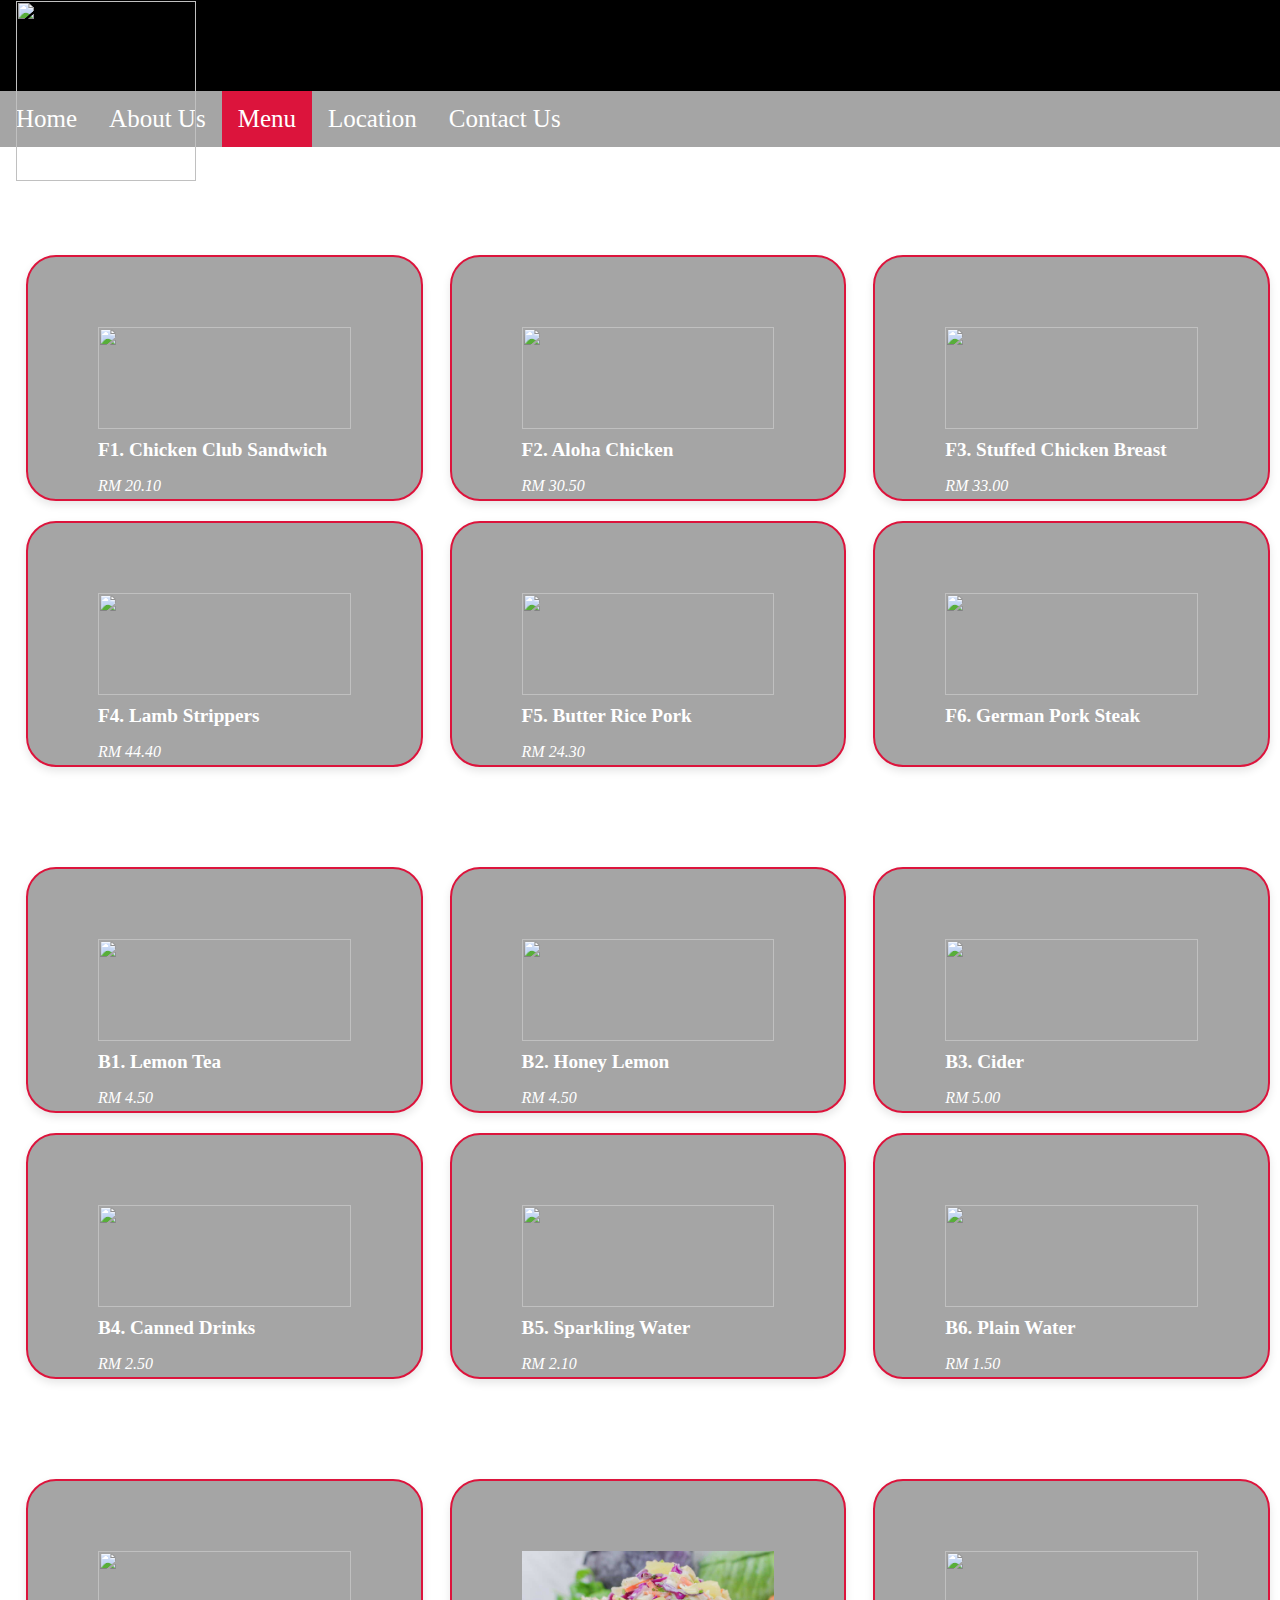
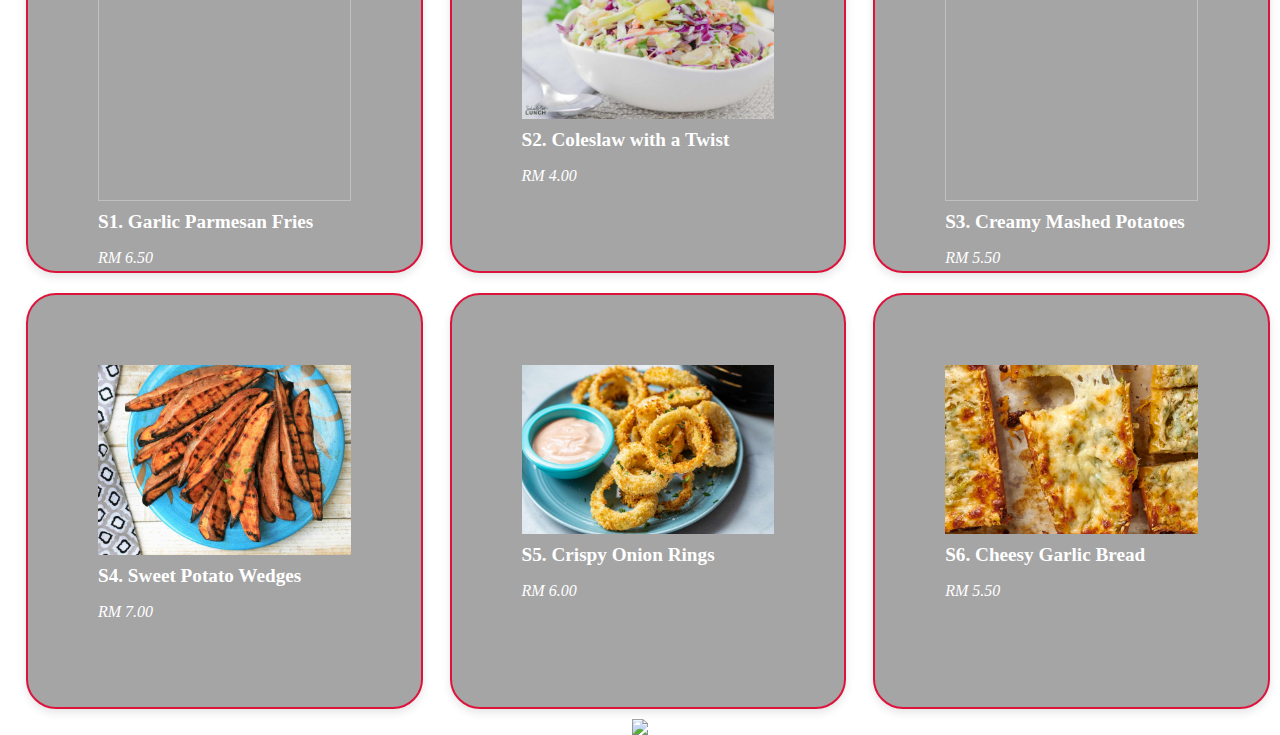
==== menu.html @ 8d3d1642 "Add files via upload" ====
<html>
<head>
  <meta charset="UTF-8">
  <meta name="viewport" content="width=device-width, initial-scale=1.0">
<title>Menu | Uncle Brian </title>
<link rel="stylesheet" href="css.css">
</head>

<header style="padding-top: 1px; padding-left: 16px;">
  <a href="home.html"><img src="logo2.png" width="180px" style="padding-left: 0;"></a>
</header>

<body style="background-color: white;">
<nav class="nav">
    <a href="home.html">Home</a>
    <a href="about us.html">About Us</a>
    <a href="menu.html"  class="active">Menu</a>
    <a href="location.html">Location</a>
    <a href="contact us.html">Contact Us</a>
</nav>
<br>


<main style="padding-left: 16;">
    <div style="text-align: center;">
        <h1>Food</h1>
    </div>
  <div class="product-grid">
    <div class="product-card">
        <img src="f1.png" class="product-image">
        <h2 class="product-name">F1. Chicken Club Sandwich</h2>
        <p class="product-price">RM 20.10</p>
    </div>

    <div class="product-card">
        <img src="f2.png" class="product-image">
        <h2 class="product-name">F2. Aloha Chicken</h2>
        <p class="product-price">RM 30.50</p>
    </div>

    <div class="product-card">
        <img src="f3.png" class="product-image">
        <h2 class="product-name">F3. Stuffed Chicken Breast</h2>
        <p class="product-price">RM 33.00</p>
    </div>

    <div class="product-card">
        <img src="f4.png" class="product-image">
        <h2 class="product-name">F4. Lamb Strippers</h2>
        <p class="product-price">RM 44.40</p>
    </div>

    <div class="product-card">
        <img src="f5.png" class="product-image">
        <h2 class="product-name">F5. Butter Rice Pork</h2>
        <p class="product-price">RM 24.30</p>
    </div>

    <div class="product-card">
        <img src="f6.png" class="product-image">
        <h2 class="product-name">F6. German Pork Steak</h2>
        <p class="product-price"></p>
    </div>
    </div>

    <div style="text-align: center;">
        <h1>Beverages</h1>
    </div>

    <div class="product-grid">
    <div class="product-card">
        <img src="b1.png" class="product-image">
        <h2 class="product-name">B1. Lemon Tea</h2>
        <p class="product-price">RM 4.50</p>
    </div>
    
    <div class="product-card">
        <img src="b2.png" class="product-image">
        <h2 class="product-name">B2. Honey Lemon</h2>
        <p class="product-price">RM 4.50</p>
    </div>
    
    <div class="product-card">
        <img src="b3.png" class="product-image">
        <h2 class="product-name">B3. Cider</h2>
        <p class="product-price">RM 5.00</p>
    </div>
    
    <div class="product-card">
        <img src="b4.png" class="product-image">
        <h2 class="product-name">B4. Canned Drinks</h2>
        <p class="product-price">RM 2.50</p>
    </div>
    
    <div class="product-card">
        <img src="b5.png" class="product-image">
        <h2 class="product-name">B5. Sparkling Water</h2>
        <p class="product-price">RM 2.10</p>
    </div>
    
    <div class="product-card">
        <img src="b6.png" class="product-image">
        <h2 class="product-name">B6. Plain Water</h2>
        <p class="product-price">RM 1.50</p>
    </div>
    </div>
    <div style="text-align: center;">
        <h1>Side Dishes</h1>
    </div>
    <div class="product-grid">
    <div class="product-card">
        <img src="sd1.png" class="product-image">
        <h2 class="product-name">S1. Garlic Parmesan Fries</h2>
        <p class="product-price">RM 6.50</p>
    </div>
    
    <div class="product-card">
        <img src="sd2.png" class="product-image">
        <h2 class="product-name">S2. Coleslaw with a Twist</h2>
        <p class="product-price">RM 4.00</p>
    </div>
    
    <div class="product-card">
        <img src="sd3.png" class="product-image">
        <h2 class="product-name">S3. Creamy Mashed Potatoes</h2>
        <p class="product-price">RM 5.50</p>
    </div>
    
    <div class="product-card">
        <img src="sd4.png" class="product-image">
        <h2 class="product-name">S4. Sweet Potato Wedges</h2>
        <p class="product-price">RM 7.00</p>
    </div>
    
    <div class="product-card">
        <img src="sd5.png" class="product-image">
        <h2 class="product-name">S5. Crispy Onion Rings</h2>
        <p class="product-price">RM 6.00</p>
    </div>
    
    <div class="product-card">
        <img src="sd6.png" class="product-image">
        <h2 class="product-name">S6. Cheesy Garlic Bread</h2>
        <p class="product-price">RM 5.50</p>
    </div>
    

</main>

<footer class="footer">
    <img src="banner.png" style="max-width: 100%;">
</footer>
</body>
</html>
---- css.css ----
html {
    font-family: 'Times New Roman', Times, serif;
}
body {
  margin: 0;
  background-image: url(malaysia\ bg.png);
  background-attachment: fixed;
  background-size: 100%;
  color: white;
  cursor: url('cursor.cur'), auto;
}

.nav {
    overflow: hidden;
    background-color: rgba(0, 0, 0, 0.353);
    height: auto;
}
.nav a {
    color: white;
    float: left;
    display: block;
    text-align: center;
    text-decoration: none;
    padding: 14px 16px;
    font-size: 25px;
}
.nav a:hover {
    color: crimson;
}
.nav a.active {
    color: white;
    background-color: crimson;
    text-decoration: none;
}
.nav input[type=text] {
    padding: 6px;
    margin-top: 8px;
    font-size: 17px;
    border: none;
}

.no_padding {
    padding-left: 10px;
}

.no_padding h2 {
    font-size: 50;
}

.no_padding p {
    font-size: 25;
}

.list {
    margin: 0;
    left: 5;
    padding: 0;
    width: 180px;
    position: absolute;
    height: auto;
    overflow: auto;
    background-color: azure;
    padding-left: 10px;
    color: black;
}
.list a {
    text-decoration: none;
    color: blue;
}

.footer {
    position: relative;
    bottom: 0;
    left: 0;
    width: 100%;
    height: auto;
    color: white;
    text-align: center;
}

header {
    background-color: rgb(0, 0, 0);
    height: 90px;
}

/* Slideshow Section */
.mySlides {display: none;}

img {vertical-align: middle;}

.slideshow-container {
    max-width: 1000px;
    position: relative;
    margin: auto;
}

.dot {
    height: 15px;
    width: 15px;
    margin: 0 2px;
    background-color: #bbb;
    border-radius: 50%;
    display: inline-block;
    transition: background-color 0.6s ease;
}

.active {
    background-color: #717171;
  }

@keyframes none {
    from {opacity: .4}
    to {opacity: 1}
}

/* Slideshow Section End */

/* Product Grid */
.product-grid {
    display: flex;
    flex-wrap: wrap; 
    justify-content: space-between;
}

.product-card {
    width: 20%;
    padding: 70px; 
    border: 2px solid crimson; 
    border-radius: 30px;
    background-color: rgba(0, 0, 0, 0.353);
    margin: 10px; 
    text-align: left;
    box-shadow: 0 4px 8px rgba(0, 0, 0, 0.1); 
}

.product-image {
    width: 100%;
    height: auto; 
    max-height: 100%; 
    object-fit: cover; 
}

.product-name {
    margin: 10px 0;
    font-size: 1.2em;
    color: white;
}

.product-price {
    font-size: 1em;
    color: white;
    font-style: italic;
}
/* End of Product Grid */

@media screen and (max-width: 700px) {
    .nav a, .nav input[type=text] {
      float: none;
      display: block;
      text-align: left;
      width: 100%;
      margin: 0;
      padding: 14px;
    }
    .nav input[type=text] {
      border: 1px solid #ccc;
    }
    body {
        margin: 0;
        background-image: url(background-vertical.jpg);
        background-attachment: fixed;
        background-size: 100%;
        color: white;
      }
    .product-card {
        width: 100%; 
    }
    .card {
        width: 100%;
    }
    .card h1{
        font-size: 25px;
    }
    .card2 {
        width: 100%;
    }

    .card2 h1{
        font-size: 0px;
    }
    iframe {
        display: none;
    }
  }

.reservations {
    background-color: rgba(0, 0, 0, 0.353);
    padding-left: 16px;
}

.card {
    width: 50%;
    padding: 70px;
    margin: 10px; 
    text-align: left;
    box-shadow: 0 4px 8px rgba(0, 0, 0, 0.1);
    background-color: rgba(0, 0, 0, 0.353);
}

.card2 {
    width: 50%;
    padding: 70px;
    margin: 0px; 
    text-align: left;
    box-shadow: 0 4px 8px rgba(0, 0, 0, 0.1);
    background-color: rgba(0, 0, 0, 0.353);
}

button {
    background-color: transparent;
    color: white;
    border: 1px solid crimson;
}

input {
    background-color: transparent;
    color: white;
    border: 1px solid crimson;
}
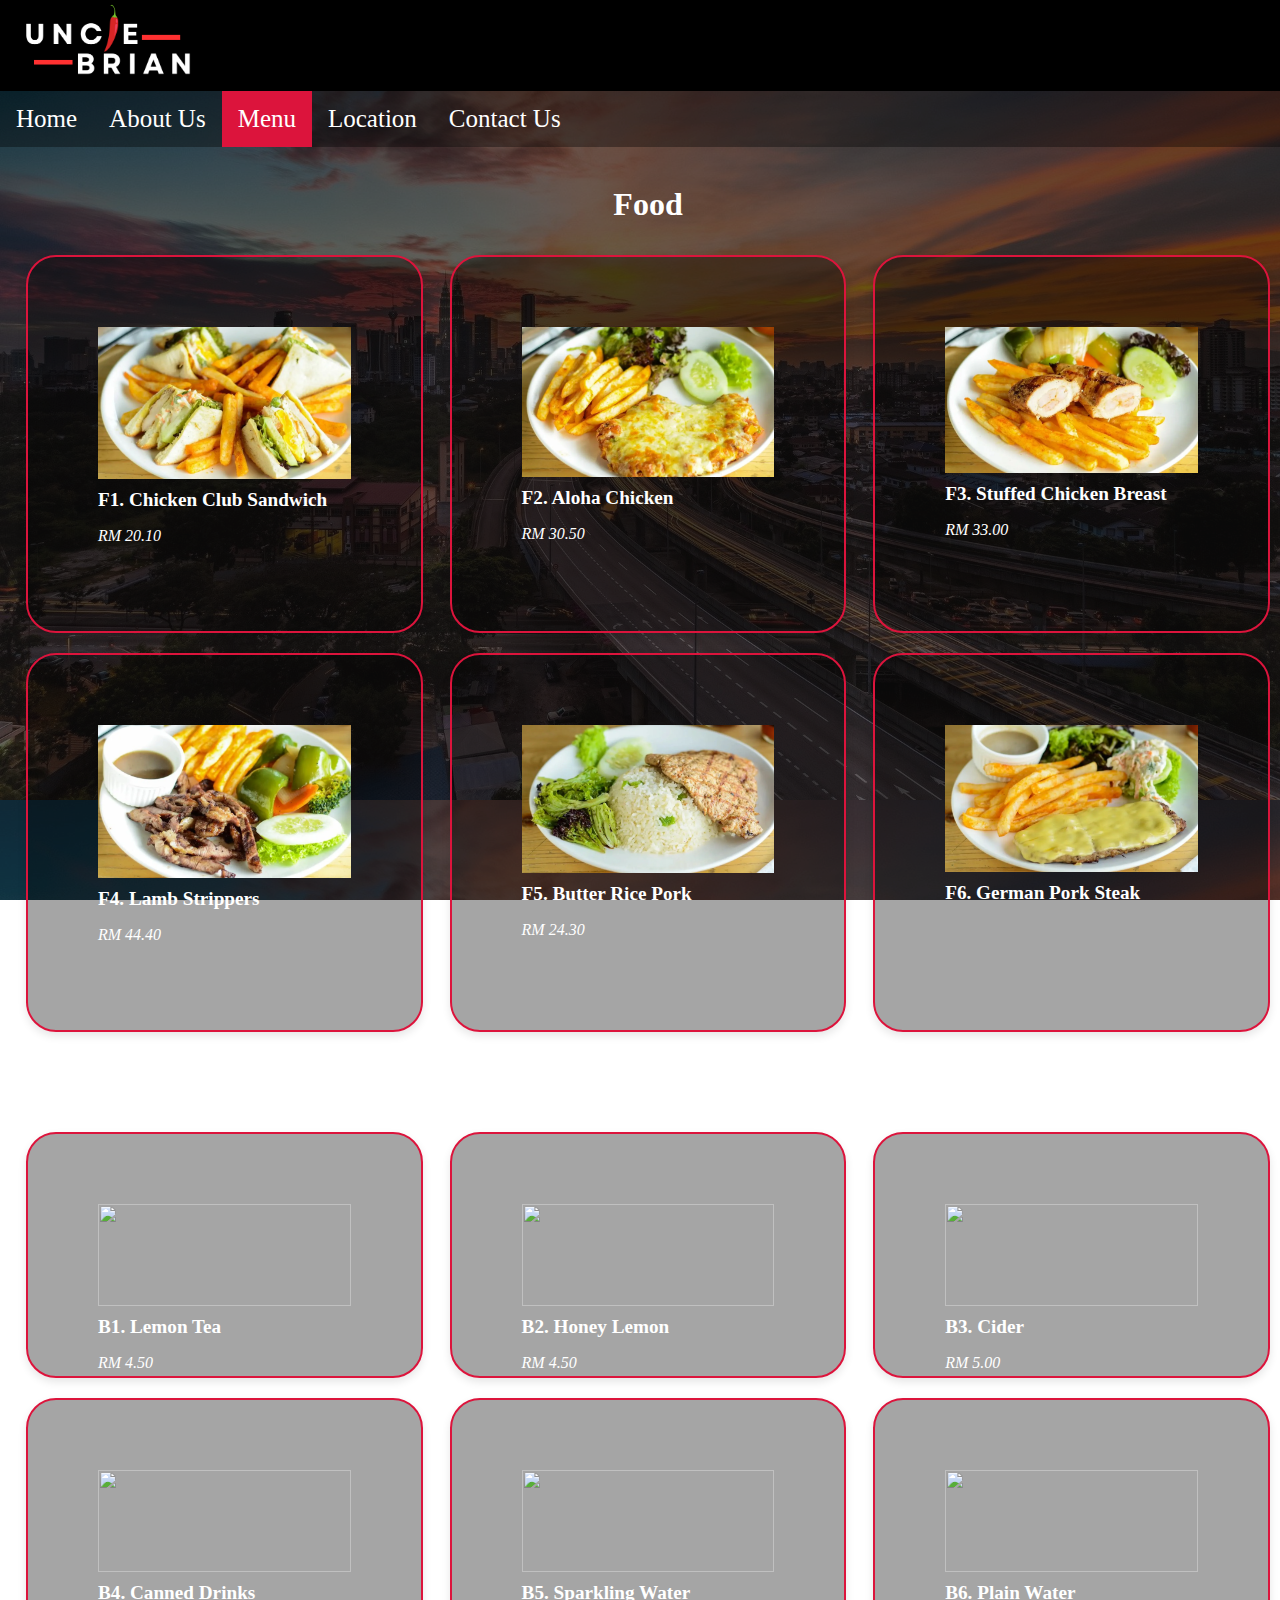
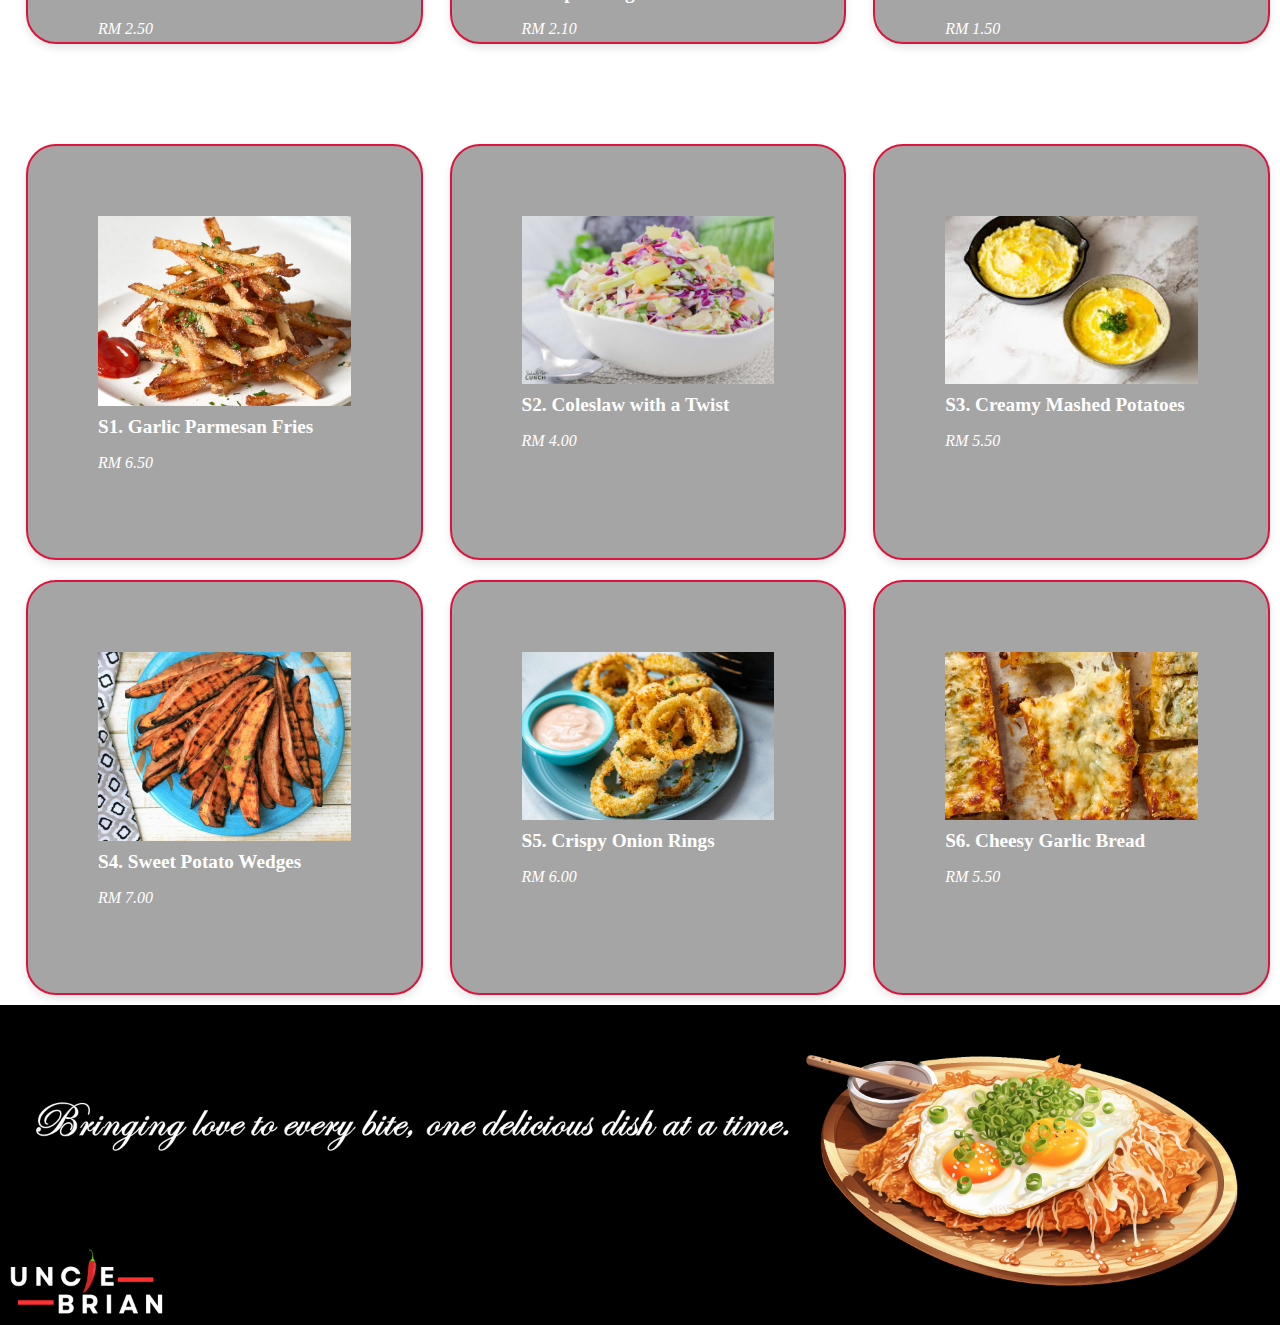
==== commit 18d0e551: "Update menu.html" ====
--- a/menu.html
+++ b/menu.html
@@ -2,8 +2,8 @@
 <head>
   <meta charset="UTF-8">
   <meta name="viewport" content="width=device-width, initial-scale=1.0">
-<title>Menu | Uncle Brian </title>
-<link rel="stylesheet" href="css.css">
+  <title>Menu | Uncle Brian </title>
+  <link rel="stylesheet" href="css.css">
 </head>
 
 <header style="padding-top: 1px; padding-left: 16px;">
@@ -14,53 +14,52 @@
 <nav class="nav">
     <a href="home.html">Home</a>
     <a href="about us.html">About Us</a>
-    <a href="menu.html"  class="active">Menu</a>
+    <a href="menu.html" class="active">Menu</a>
     <a href="location.html">Location</a>
     <a href="contact us.html">Contact Us</a>
 </nav>
 <br>
 
-
 <main style="padding-left: 16;">
     <div style="text-align: center;">
         <h1>Food</h1>
     </div>
-  <div class="product-grid">
-    <div class="product-card">
-        <img src="f1.png" class="product-image">
-        <h2 class="product-name">F1. Chicken Club Sandwich</h2>
-        <p class="product-price">RM 20.10</p>
-    </div>
+    <div class="product-grid">
+        <div class="product-card">
+            <img src="f1.png" class="product-image">
+            <h2 class="product-name">F1. Chicken Club Sandwich</h2>
+            <p class="product-price">RM 20.10</p>
+        </div>
 
-    <div class="product-card">
-        <img src="f2.png" class="product-image">
-        <h2 class="product-name">F2. Aloha Chicken</h2>
-        <p class="product-price">RM 30.50</p>
-    </div>
+        <div class="product-card">
+            <img src="f2.png" class="product-image">
+            <h2 class="product-name">F2. Aloha Chicken</h2>
+            <p class="product-price">RM 30.50</p>
+        </div>
 
-    <div class="product-card">
-        <img src="f3.png" class="product-image">
-        <h2 class="product-name">F3. Stuffed Chicken Breast</h2>
-        <p class="product-price">RM 33.00</p>
-    </div>
+        <div class="product-card">
+            <img src="f3.png" class="product-image">
+            <h2 class="product-name">F3. Stuffed Chicken Breast</h2>
+            <p class="product-price">RM 33.00</p>
+        </div>
 
-    <div class="product-card">
-        <img src="f4.png" class="product-image">
-        <h2 class="product-name">F4. Lamb Strippers</h2>
-        <p class="product-price">RM 44.40</p>
-    </div>
+        <div class="product-card">
+            <img src="f4.png" class="product-image">
+            <h2 class="product-name">F4. Lamb Strippers</h2>
+            <p class="product-price">RM 44.40</p>
+        </div>
 
-    <div class="product-card">
-        <img src="f5.png" class="product-image">
-        <h2 class="product-name">F5. Butter Rice Pork</h2>
-        <p class="product-price">RM 24.30</p>
-    </div>
+        <div class="product-card">
+            <img src="f5.png" class="product-image">
+            <h2 class="product-name">F5. Butter Rice Pork</h2>
+            <p class="product-price">RM 24.30</p>
+        </div>
 
-    <div class="product-card">
-        <img src="f6.png" class="product-image">
-        <h2 class="product-name">F6. German Pork Steak</h2>
-        <p class="product-price"></p>
-    </div>
+        <div class="product-card">
+            <img src="f6.png" class="product-image">
+            <h2 class="product-name">F6. German Pork Steak</h2>
+            <p class="product-price"></p>
+        </div>
     </div>
 
     <div style="text-align: center;">
@@ -68,87 +67,88 @@
     </div>
 
     <div class="product-grid">
-    <div class="product-card">
-        <img src="b1.png" class="product-image">
-        <h2 class="product-name">B1. Lemon Tea</h2>
-        <p class="product-price">RM 4.50</p>
+        <div class="product-card">
+            <img src="b1.png" class="product-image">
+            <h2 class="product-name">B1. Lemon Tea</h2>
+            <p class="product-price">RM 4.50</p>
+        </div>
+        
+        <div class="product-card">
+            <img src="b2.png" class="product-image">
+            <h2 class="product-name">B2. Honey Lemon</h2>
+            <p class="product-price">RM 4.50</p>
+        </div>
+        
+        <div class="product-card">
+            <img src="b3.png" class="product-image">
+            <h2 class="product-name">B3. Cider</h2>
+            <p class="product-price">RM 5.00</p>
+        </div>
+        
+        <div class="product-card">
+            <img src="b4.png" class="product-image">
+            <h2 class="product-name">B4. Canned Drinks</h2>
+            <p class="product-price">RM 2.50</p>
+        </div>
+        
+        <div class="product-card">
+            <img src="b5.png" class="product-image">
+            <h2 class="product-name">B5. Sparkling Water</h2>
+            <p class="product-price">RM 2.10</p>
+        </div>
+        
+        <div class="product-card">
+            <img src="b6.png" class="product-image">
+            <h2 class="product-name">B6. Plain Water</h2>
+            <p class="product-price">RM 1.50</p>
+        </div>
     </div>
     
-    <div class="product-card">
-        <img src="b2.png" class="product-image">
-        <h2 class="product-name">B2. Honey Lemon</h2>
-        <p class="product-price">RM 4.50</p>
-    </div>
-    
-    <div class="product-card">
-        <img src="b3.png" class="product-image">
-        <h2 class="product-name">B3. Cider</h2>
-        <p class="product-price">RM 5.00</p>
-    </div>
-    
-    <div class="product-card">
-        <img src="b4.png" class="product-image">
-        <h2 class="product-name">B4. Canned Drinks</h2>
-        <p class="product-price">RM 2.50</p>
-    </div>
-    
-    <div class="product-card">
-        <img src="b5.png" class="product-image">
-        <h2 class="product-name">B5. Sparkling Water</h2>
-        <p class="product-price">RM 2.10</p>
-    </div>
-    
-    <div class="product-card">
-        <img src="b6.png" class="product-image">
-        <h2 class="product-name">B6. Plain Water</h2>
-        <p class="product-price">RM 1.50</p>
-    </div>
-    </div>
     <div style="text-align: center;">
         <h1>Side Dishes</h1>
     </div>
+    
     <div class="product-grid">
-    <div class="product-card">
-        <img src="sd1.png" class="product-image">
-        <h2 class="product-name">S1. Garlic Parmesan Fries</h2>
-        <p class="product-price">RM 6.50</p>
+        <div class="product-card">
+            <img src="sd1.png" class="product-image">
+            <h2 class="product-name">S1. Garlic Parmesan Fries</h2>
+            <p class="product-price">RM 6.50</p>
+        </div>
+        
+        <div class="product-card">
+            <img src="sd2.png" class="product-image">
+            <h2 class="product-name">S2. Coleslaw with a Twist</h2>
+            <p class="product-price">RM 4.00</p>
+        </div>
+        
+        <div class="product-card">
+            <img src="sd3.png" class="product-image">
+            <h2 class="product-name">S3. Creamy Mashed Potatoes</h2>
+            <p class="product-price">RM 5.50</p>
+        </div>
+        
+        <div class="product-card">
+            <img src="sd4.png" class="product-image">
+            <h2 class="product-name">S4. Sweet Potato Wedges</h2>
+            <p class="product-price">RM 7.00</p>
+        </div>
+        
+        <div class="product-card">
+            <img src="sd5.png" class="product-image">
+            <h2 class="product-name">S5. Crispy Onion Rings</h2>
+            <p class="product-price">RM 6.00</p>
+        </div>
+        
+        <div class="product-card">
+            <img src="sd6.png" class="product-image">
+            <h2 class="product-name">S6. Cheesy Garlic Bread</h2>
+            <p class="product-price">RM 5.50</p>
+        </div>
     </div>
-    
-    <div class="product-card">
-        <img src="sd2.png" class="product-image">
-        <h2 class="product-name">S2. Coleslaw with a Twist</h2>
-        <p class="product-price">RM 4.00</p>
-    </div>
-    
-    <div class="product-card">
-        <img src="sd3.png" class="product-image">
-        <h2 class="product-name">S3. Creamy Mashed Potatoes</h2>
-        <p class="product-price">RM 5.50</p>
-    </div>
-    
-    <div class="product-card">
-        <img src="sd4.png" class="product-image">
-        <h2 class="product-name">S4. Sweet Potato Wedges</h2>
-        <p class="product-price">RM 7.00</p>
-    </div>
-    
-    <div class="product-card">
-        <img src="sd5.png" class="product-image">
-        <h2 class="product-name">S5. Crispy Onion Rings</h2>
-        <p class="product-price">RM 6.00</p>
-    </div>
-    
-    <div class="product-card">
-        <img src="sd6.png" class="product-image">
-        <h2 class="product-name">S6. Cheesy Garlic Bread</h2>
-        <p class="product-price">RM 5.50</p>
-    </div>
-    
-
 </main>
 
 <footer class="footer">
     <img src="banner.png" style="max-width: 100%;">
 </footer>
 </body>
-</html>+</html>
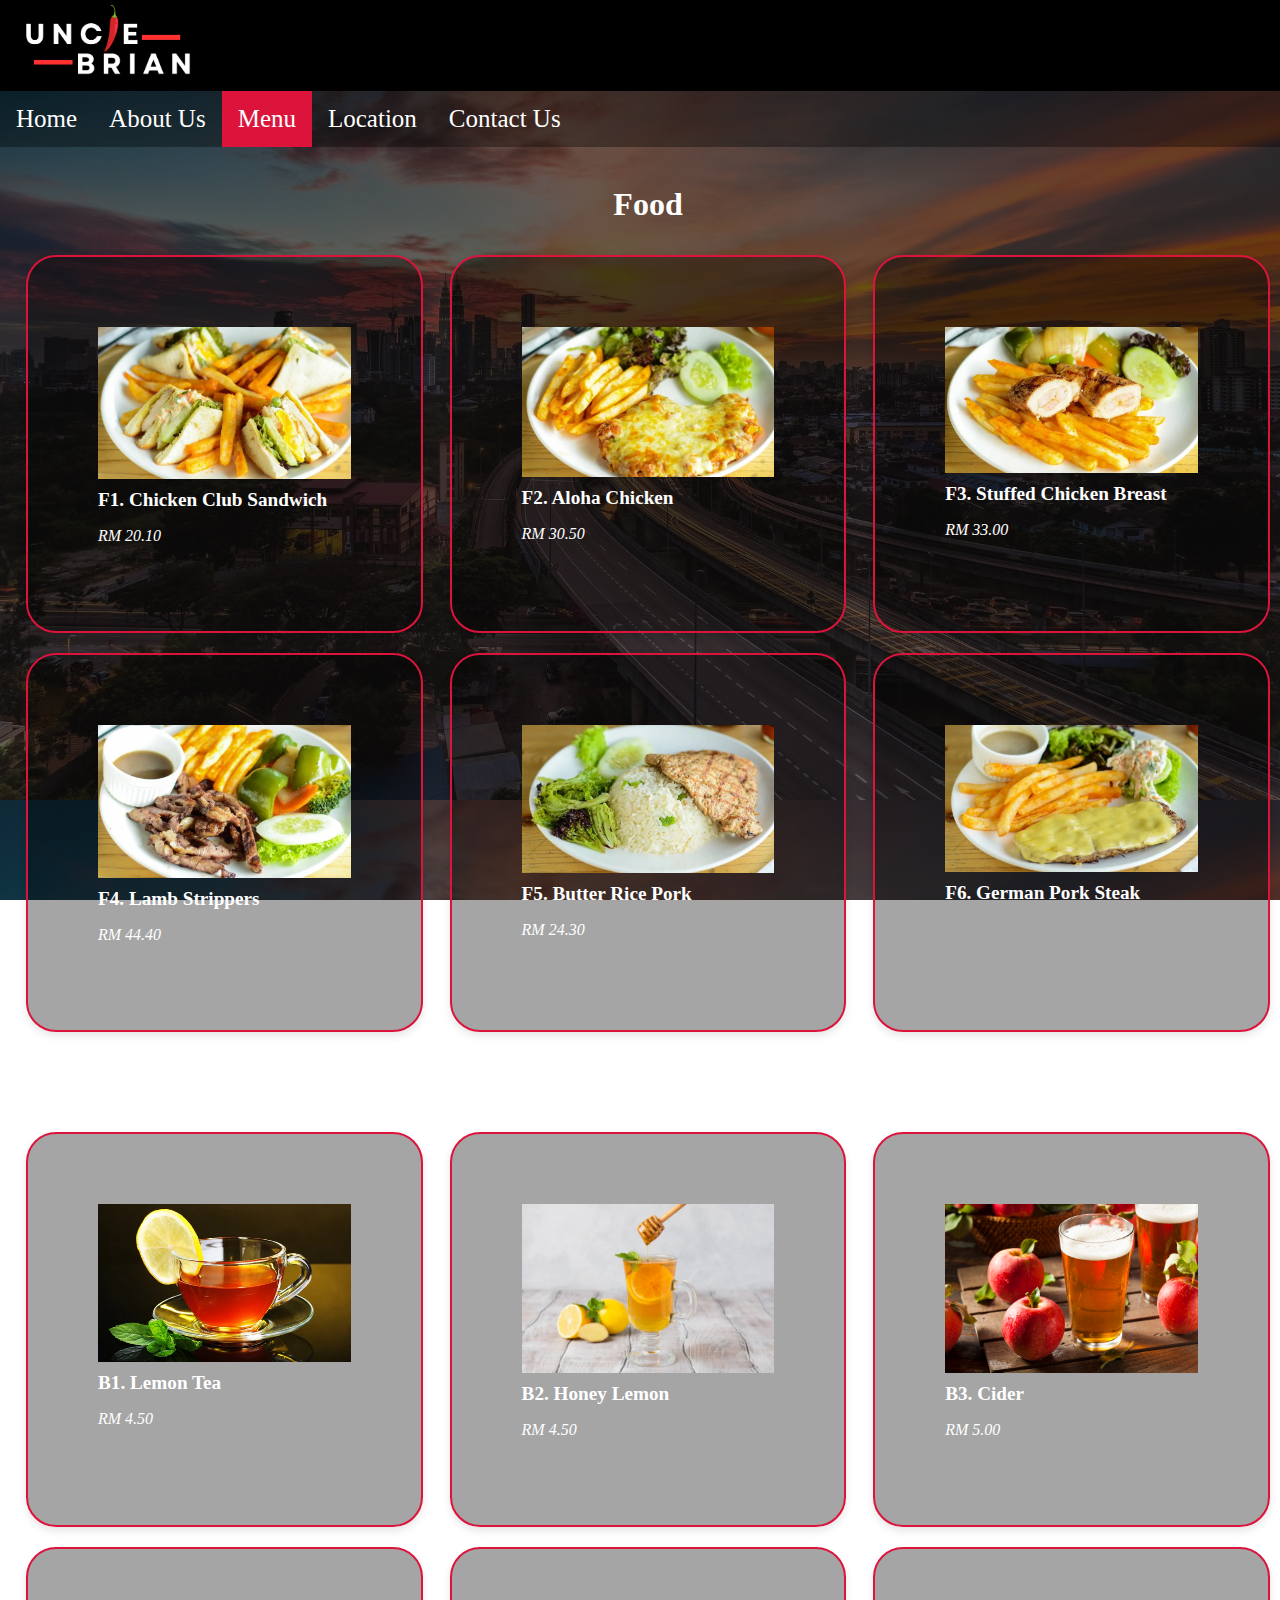
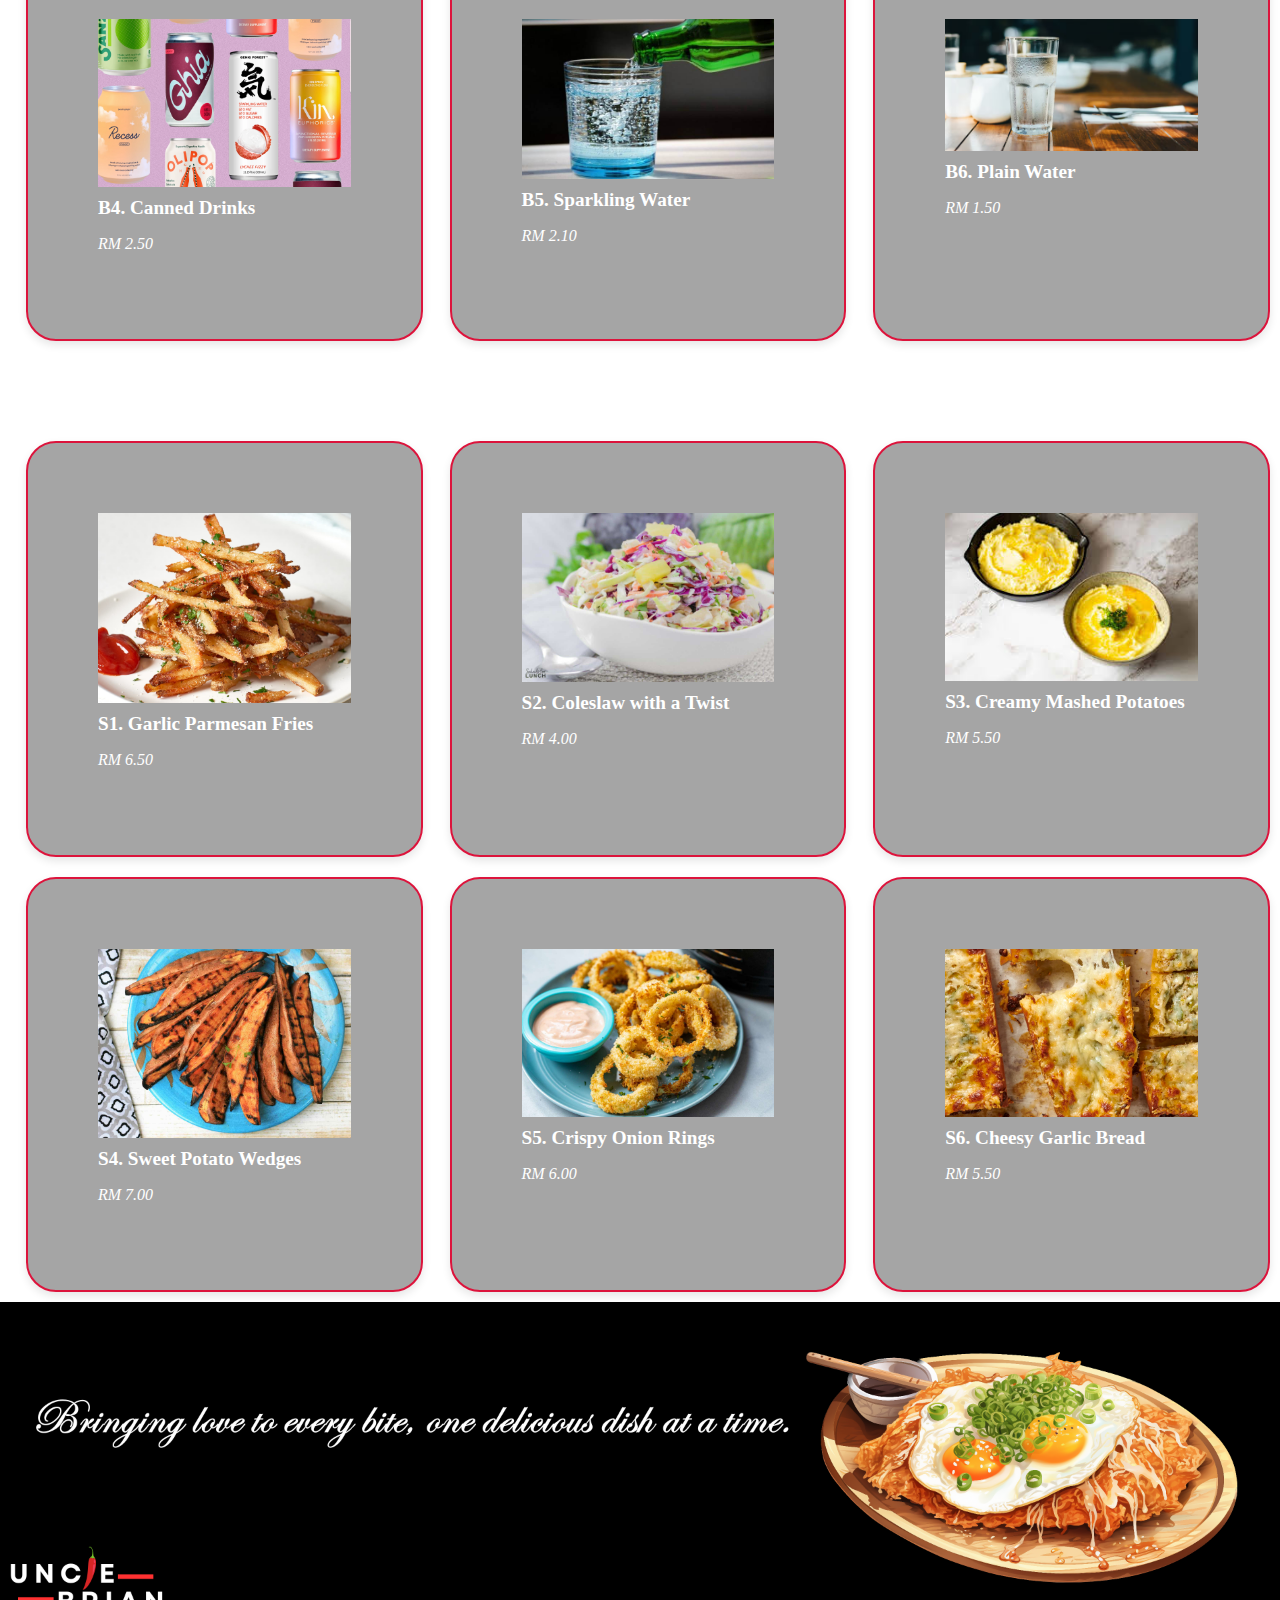
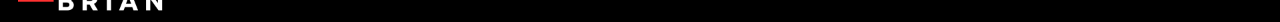
==== commit 275ba327: "Update menu.html" ====
--- a/menu.html
+++ b/menu.html
@@ -68,37 +68,37 @@
 
     <div class="product-grid">
         <div class="product-card">
-            <img src="b1.png" class="product-image">
+            <img src="B1.png" class="product-image">
             <h2 class="product-name">B1. Lemon Tea</h2>
             <p class="product-price">RM 4.50</p>
         </div>
         
         <div class="product-card">
-            <img src="b2.png" class="product-image">
+            <img src="B2.png" class="product-image">
             <h2 class="product-name">B2. Honey Lemon</h2>
             <p class="product-price">RM 4.50</p>
         </div>
         
         <div class="product-card">
-            <img src="b3.png" class="product-image">
+            <img src="B3.png" class="product-image">
             <h2 class="product-name">B3. Cider</h2>
             <p class="product-price">RM 5.00</p>
         </div>
         
         <div class="product-card">
-            <img src="b4.png" class="product-image">
+            <img src="B4.png" class="product-image">
             <h2 class="product-name">B4. Canned Drinks</h2>
             <p class="product-price">RM 2.50</p>
         </div>
         
         <div class="product-card">
-            <img src="b5.png" class="product-image">
+            <img src="B5.png" class="product-image">
             <h2 class="product-name">B5. Sparkling Water</h2>
             <p class="product-price">RM 2.10</p>
         </div>
         
         <div class="product-card">
-            <img src="b6.png" class="product-image">
+            <img src="B6.png" class="product-image">
             <h2 class="product-name">B6. Plain Water</h2>
             <p class="product-price">RM 1.50</p>
         </div>
